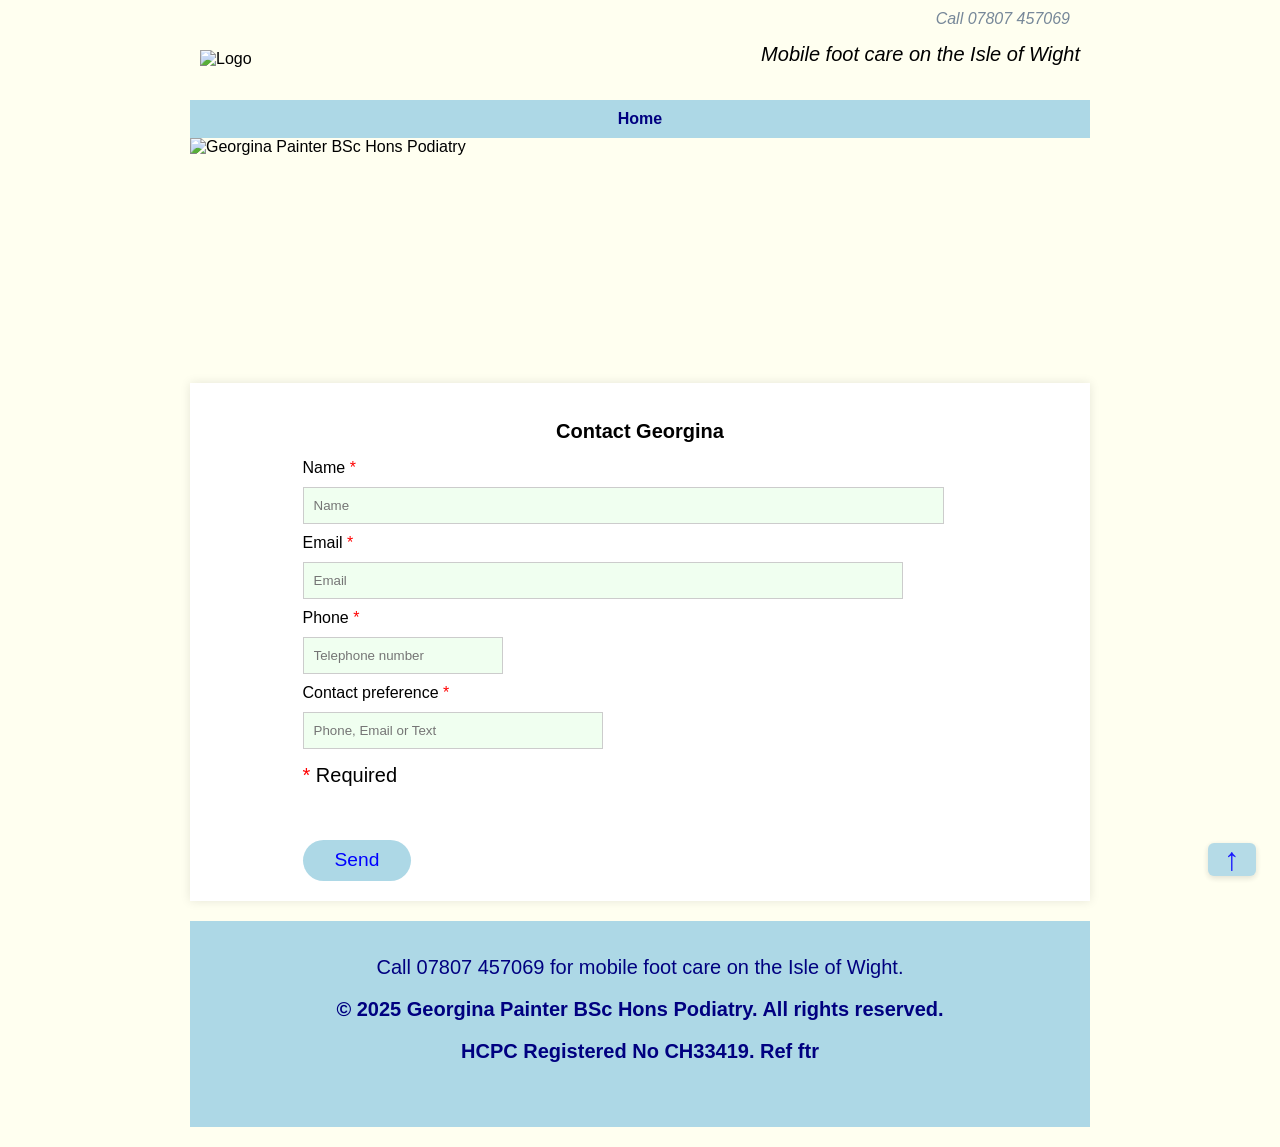
==== contact.html @ 0d1832a0 "bugfix" ====
<!DOCTYPE html>
<html lang="en">
<!--Framework v3 GFBase 2026-02-27-->

<head>
    <meta charset="UTF-8">
    <meta name="viewport" content="width=device-width, initial-scale=1.0">
    <meta name="description" content="Georgina Painter BSc (Hons) Podiatry. Contact us for a complete mobile chiropody and podiatry service in the comfort of your own home.">
    <link rel="stylesheet" href="css/base.css">
    <link rel="stylesheet" href="css/theme.css">
    <link rel="stylesheet" href="css/custom.css">
    <title>Georgina Foot Care</title>
</head>


<body>

    <section class="top-bar" id="home">
        <a class="call" href="tel:07807457069" title="07904 061269">Call 07807 457069</a>
    </section>


<header>
    <div class="site-header">
        <div class="header-left">
            <img src="assets/images/logo.webp" alt="Logo" width="200" height="100">
        </div>

        <div class="header-right">
            <p><em>Mobile foot care on the Isle&nbsp;of&nbsp;Wight</em></p>
        </div>
    </div>

    <nav>
        <a href="index.html" aria-current="page">Home</a>
    </nav>

</header>

<section class="hero-container">
    <section class="hero-image">
        <img src="assets/images/hero.webp"
             alt="Georgina Painter BSc Hons Podiatry"
             loading="eager"
             fetchpriority="high"
        >
    </section>
</section>

<main>
    <div class="container-contact">
        <section id="contact" class="item-contact">
            <h2>Contact Georgina</h2>
            <form
              action="https://submit-form.com/FcOhmtqC0" method="POST"
            >
                <label for="name" class="required">Name</label>
                <input type="text" id="name" name="name" placeholder="Name" required aria-required="true">

                <label for="email" class="required">Email</label>
                <input type="email" id="email" name="email" placeholder="Email" required aria-required="true">

                <label for="phone" class="required">Phone</label>
                <input type="tel" id="phone" name="phone" placeholder="Telephone number" required aria-required="true">

                <label for="callback" class="required">Contact preference</label>
                <input type="text" id="callback" name="callback" placeholder="Phone, Email or Text" required aria-required="true">

                <!--<label for="message">Message</label>
                <textarea id="message" name="message" placeholder="Optional Message"></textarea>-->

                <p class="red-asterisk">Required</p>

                <div class="cf-turnstile" data-sitekey="0x4AAAAAABiledqTBpWCdr0-" data-callback="javascriptCallback" aria-label="Captcha Verification" ></div>
                <button type="submit">Send</button>
            </form>
          </section>
        </div>

        <a href="#top" class="back-to-top" aria-label="Back to top">↑</a>

</main>

<footer>
  <div id="footer-placeholder">
    <div class="item-footer">
        <p><stong>Call 07807 457069 for mobile foot care on the Isle of Wight.<strong></p>
        <p>&copy; 2025 Georgina Painter BSc Hons Podiatry. All&nbsp;rights&nbsp;reserved.</p>
        <p>HCPC&nbsp;Registered&nbsp;No&nbsp;CH33419. Ref ftr</p><!-- fallback content -->
    </div>
  </div>
</footer>

</script>
    <script data-goatcounter="https://georginafootcare.goatcounter.com/count"
    async src="//gc.zgo.at/count.js">
</script>


<script 
src="https://challenges.cloudflare.com/turnstile/v0/api.js" defer>

</body>
</html>
---- css/base.css ----
/*Oakwood ltd Framework v3.0.05  2026-02-27 */

/* FIRST: consistent box sizing */
*,
*::before,
*::after {
    box-sizing: border-box;
}

/* SECOND: default font declaration */
/* montserrat-regular - latin */
@font-face {
    font-display: swap;
    font-family: 'Montserrat';
    font-style: normal;
    font-weight: 400;
    src: url('../assets/fonts/montserrat-v29-latin-regular.woff2') format('woff2');
}
/* montserrat-italic - latin */
@font-face {
    font-display: swap;
    font-family: 'Montserrat';
    font-style: italic;
    font-weight: 400;
    src: url('../assets/fonts/montserrat-v29-latin-italic.woff2') format('woff2');
}
/* montserrat-700 - latin */
@font-face {
    font-display: swap;
    font-family: 'Montserrat';
    font-style: normal;
    font-weight: 700;
    src: url('../assets/fonts/montserrat-v29-latin-700.woff2') format('woff2');
}

/* THIRD: Variables declaration */

:root {
    --site-max-width: 900px;
    /* Responsive padding */
    --spacing-inline: clamp(1rem, 5vw, 4rem);
    --spacing-block: 10px;

    --border-radius: 6px;           /* Border radius */
    --font-base: Montserrat, sans-serif;
    --font-brand: Montserrat, sans-serif;
    --font-fluid-small: clamp(1rem, 0.8vw + 0.9rem, 1.2rem);
    --font-fluid-large: clamp(1.8rem, 0.8vw + 1.6rem, 2.2rem);

    --shadow-light: 0 0 10px rgba(0,0,0,0.1);
    --shadow-medium: 0 4px 12px rgba(0,0,0,0.15);

    --title-align: center;
    --heading-align: left;
    --th-td-text-align: left;

    --brand-primary: seagreen;   /* Design tokens */
    --brand-accent: lightseagreen;

    --text-dark: black;
    --text-medium: lightslategrey;
    --text-light: white;


    --bg-outer: ivory;
    --bg-inner: white;
    --bg-blockquote-table: honeydew;

    --bg-nav-footer: seagreen;
    --text-nav:lawngreen;
    --text-nav-hover:white;
    --text-footer:white;

    --bg-button: seagreen;
    --bg-button-hover: seagreen;
    --text-button:lawngreen;
    --text-button-hover:white;
    --button-radius: 25px;

    --link-color: blue;
    --link-hover-color: navy;

    --bg-card-one: #d8f2ee;
    --bg-card-two: #cde8e4;

}

/* Non container specific */

html, body {
    font-family: var(--font-base);
    margin: 0;
    padding: 0;
    /* overflow-x: hidden;  Prevents horizontal scrolling it masks bugs*/
    background: var(--bg-outer);
    color: var(--text-dark);
    scroll-behavior: smooth;
}

h1, h2 {
    text-align: var(--title-align);
}

h3, h4, h5, h6 {
    text-align: var(--heading-align);
    margin-top: 2.5em;
}

/* Responsive typography */
p { font-size: clamp(1rem, 2vw, 1.25rem); }
h1 { font-size: 1.75em; } /* reduced .25em */
h2 { font-size: 1.25em; } /* reduced .25em */
h3 { font-size: 1.17em; } /* default */
h4 { font-size: 1em ;}  /* default */
h5 { font-size: 0.83em; } /* default */
h6 { font-size: 0.67em; } /* default */


p {
    line-height: 1.6;
    margin: 0 auto 0.5em; /* top lr bottom */
}

p.larger-text {
    font-size: 1.1em;
}

a {
    color: var(--link-color);
    background-color: transparent;
    text-decoration: none;
    transition: all 0.2s ease;
    }

a:hover {
    color: var(--link-hover-color);
    font-weight: bold;
    text-decoration: none;
}

/* Spaced list */
    /* Vertical list — extra space between items, no underlines on links */
    ul.spaced-list {
      /* list-style: none;    remove bullets if you want */
      padding: 20px;
      margin: 1rem;
    }
    ul.spaced-list li {
      margin: 0 0 1rem 0;     /* bottom spacing between items */
    }
    ul.spaced-list a {
      text-decoration: none;  /* remove underline */
      font-size: 1.25rem;   /* increase text size (adjust as needed) */
      /*color: inherit;         /* keep link colour same as surrounding text */
    }

    ul.spaced-list a:hover {
        color: var(--link-hover-color);
        font-weight:700;

    }

/* End Spaced list */


button {
    background-color: var(--bg-button);
    color: var(--text-button);
    font-size: 1.2rem;
    padding: 0.6rem 1rem;
    cursor: pointer;
    border: none;
    border-radius: var(--button-radius);
    font-weight: 500;
    transition:
        background-color 0.15s ease,
        color 0.15s ease,
        font-weight 0.15s ease;
}

button:hover {
    color: var(--text-button-hover);
    background-color: var(--bg-button-hover);
}




/* End non container apecific */

/*sections */

    .top-bar {
        padding: 10px 0 0;             /* Small top padding */
        display: flex;
        justify-content: space-between; /* Horizontal spacing */
        align-items: center;            /* Center items vertically */
        max-width: var(--site-max-width);               /* Single boxed content */
        margin: 0 auto;                 /* Center container horizontally */
    }

    .top-bar .call {
        text-decoration: none;
        font-size: var(--font-fluid-small)
        font-weight: bold;
        font-style: italic;
        color: var(--text-medium);
        margin-left: auto;  /* Pushes this flex item to the right */
        margin-right: 20px; /* Optional right margin */
    }


    .top-bar .call:hover {
        color: var(--link-hover-color);
    }

/* Header 1 2 or 3 items one row */

.site-header {
    display: grid;
    grid-template-columns: 1fr auto 1fr;
    align-items: center;
    max-width: var(--site-max-width);
    margin: 10px auto 20px;
    padding: 0 10px;
    gap: 10px;
}
.site-title {
    font-family: var(--font-brand);
    font-weight: 400;
    font-size: 4rem;
    text-align: center;
}
.header-left {
    grid-column: 1;
}

.header-center {
    grid-column: 2;
    text-align: center;
}

.header-right {
    grid-column: 3;
    text-align: right;
}

/* Responsive images */
.header-left img,
.header-center img,
.header-right img {
    max-width: 100%;
    height: auto;
}

    nav {
        display: flex;
        flex-wrap: wrap;               /* allow items to wrap to new lines */
        background-color: var(--bg-nav-footer);
        justify-content: center;       /* horizontal spacing */
        padding: 10px 0;               /* top and bottom */
        max-width: var(--site-max-width);              /* single column boxed content */
        margin: 0 auto;                /* center container horizontally */
    }

    nav a {
        color: var(--text-nav);
        padding: 0 15px;               /* left and right spacing */
        text-decoration: none;         /* remove underline */
        font-weight: bold;
        white-space: nowrap;           /* optional: prevent text itself from breaking */
    }

    nav a:hover {
        color: var(--text-nav-hover);
    }


    .hero-container {
        max-width: var(--site-max-width);
        display: block; /* Default but safe repeat */
        margin: 0 auto;
    }

    .hero-image {
        position: relative;
        aspect-ratio: 4 / 1;
        width: 100%;
        display: block;  /* Default but safe repeat */
    }

    .hero-image img {
        position: absolute;
        top: 0;
        left: 0;
        width: 100%;
        height: 100%;  /* Fills container fully */
        display: block;
        object-fit: cover;  /* Crop if needed, prevents distortion */
    }


/* End hero */

/* Intro */

.intro-container {
    max-width: var(--site-max-width);
    margin: 0 auto;
    padding: 20px 0;
}

.intro-heading {
    width: 100%;
    font-style: italic;
    font-size: var(--font-fluid-small)
    text-align: center;
}

.intro-item {
    width: 85%;
    margin: 0 auto;
    display: flex;
    flex-direction: column;
    align-items: center;
    background-color: var(--bg-inner);

}

.intro-item p {
    max-width: 85%;
    margin-bottom: 1rem;
    text-align: justify;
    text-justify: inter-word;
    font-size: var(--font-fluid-small)
}


.intro-item img {
    display: block;
    margin: 0 auto;
    max-width: 95%;
    padding-top: 10px;
    height: auto;

}

.intro-item blockquote {
    background: var(--bg-blockquote-table);
    padding-top: 10px;
}
/* End intro */

/* Multi column cards */
.feature-container {
    max-width: var(--site-max-width);
    margin: 0 auto;
    display: flex;
    flex-wrap: wrap;
    justify-content: center;
    gap: var(--spacing-block);
    padding: 20px;
}

.feature-item {
    flex: 1 1 calc(33.33% - 14px);  /* 3-col */
    background-color: var(--bg-inner);
    padding: 20px;
    box-shadow: var(--shadow-light);
}

.feature-item.card {
    flex: 1 1 calc(25% - 15px);     /* 4-col override: 20px gap ÷ 4 items ≈ 15px */
}

.feature-item img {
    display: block;
    margin: 0 auto;
    max-width: 100%;
    height: auto;
}

/* Content */

    /* Main content wrapper */
    .content-container {
        max-width: var(--site-max-width);
        margin: 0 auto;
        display: flex;
        flex-direction: column;
        padding-inline: var(--spacing-inline);
        padding-block: var(--spacing-block);
        align-items: stretch; /* important */
    }

    /* Individual content blocks */
    .content-item {
        width: 100%;
        padding: clamp(5px, 1vw, 32px);
        background-color: var(--bg-inner);
        box-shadow: var(--shadow-light);
        margin: 3rem auto 1.5rem;
    }

    /* Figures */
    .content-item figure {
        margin: 3rem 0 1.5rem;
        box-shadow: none;
        background: none;
    }

    /* Images */
    .content-item img {
        display: block;
        max-width: 100%;       /* keeps image within container width */
        max-height: 90vh;     /* limits height to viewport */
        width: auto;           /* keeps aspect ratio */
        height: auto;          /* keeps aspect ratio */
        margin: 0 auto 1.5rem;
        border-radius: var(--border-radius);
        box-shadow: var(--shadow-light);
        object-fit: contain;   /* ensures it fits inside max-height/max-width */
    }


    /* Captions (centered, responsive) */
    .content-item figcaption {
        max-width: 700px;
        margin: 0 auto;
        font-size: clamp(1rem, 2vw + 0.5rem, 1.2rem);
        font-style: italic;
        text-align: center;
    }

    /* Narrow image blocks (portrait) */
    .content-item.narrow figure {
        max-width: 50%;           /* mobile: 50% of container */
        margin: 3rem auto 1.5rem; /* vertical rhythm */
    }

            /* Side-by-side image container */
    .content-item.side-by-side {
        display: grid;
        grid-template-columns: repeat(2, 1fr);
        gap: 1.5rem;
        align-items: stretch;   /* critical */
        margin: 3rem auto 1.5rem;
    }

    .content-item.side-by-side figure {
        display: grid;
        grid-template-rows: 1fr auto; /* second follows first */
        height: 100%;
        margin: 1.5em 0 0em;
      }

/* Images themselves */
.content-item.side-by-side img {
    display: block;
    width: 100%;
    height: auto;
    max-height: 80vh;           /* desktop: never dominate screen */
    object-fit: contain;
    margin: 0;
}

/* Captions stay aligned */
    .content-item.side-by-side figcaption {
        margin-top: 0.75rem;
        margin-bottom: 1.75rem;
        text-align: center;
        align-self: end;         /* baseline alignment */
    }


    .content-item p {
        max-width: 65ch;
        margin-left: auto;
        margin-right: auto;
    }

    .content-item ul {
        max-width: 65ch;
        margin: 1rem auto;      /* center the ul like the paragraph */
        /*padding-left: 0;         remove browser’s default indent */
        font-size: clamp(1rem, 2vw + 0.5rem, 1.2rem);
        line-height: 1.6;
    }

    .content-item li {
        margin-left: 1.2rem;    /* manual indent so bullets align with text */
        margin-bottom: 0.6rem;
    }

    .content-item blockquote {
        width: 95%;                /* Makes blockquote wider on all screens */
        max-width: 600px;           /* Set a sensible upper limit for desktops */
        background: honeydew;
        border-left: 4px solid #ccc;
        padding: 0.5em 1em;
        margin: 1em auto;
        font-size: clamp(1rem, 2vw + 0.5rem, 1.2rem);
        font-style: italic;
    }

    /* Table styling */
    .content-item .table-wrapper { /* Wrapper for responsive scrolling */
        overflow-x: auto;       /* horizontal scroll if table too wide */
    }

    .content-item table {
        width: 95%;
        max-width: 600px;
        margin: 1em auto;
        border-left: 4px solid #ccc;
        background-color: honeydew;
        border-collapse: collapse;   /* prevents double borders */
        font-size: clamp(1rem, 2vw + 0.5rem, 1.2rem);
    }

    /* Cell styling to mimic border="1" */
    .content-item table th,
    .content-item table td {
        border: 1px solid black;   /* cell borders */
        padding: 0.5em 1em;
        text-align: var(--th-td-text-align);          /* default alignment */
    }

    /* Only shrink specific header cells */
    .content-item table th.small-head {
        font-size: 0.85rem;
        font-weight: bold;         /* optional: keeps header emphasis */
    }

/*End content*/

/* Single contact Column */
    .container-contact {
        max-width: var(--site-max-width);
        margin: 0 auto;
        background-color: var(--bg-inner);
        box-shadow: var(--shadow-light);
    }

    .item-contact {
        max-width: 75%; /* Keeps sections from being too wide */
        margin: 20px auto;
        padding-block:20px;
        background-color: var(--bg-inner);

    }

   input[type="text"], input[type="email"], input[type="tel"], textarea {
        width: 95%;
        padding: 10px;
        margin: 10px 0;
        border: 1px solid #ccc;
        background-color: var(--bg-blockquote-table);
    }

    label, textarea {
        display: block; /* force new lines between items*/
        /*margin-bottom: 10px; /* optional spacing */
    }

    #email {
        max-width: 600px;
    }

    #phone {
        max-width: 200px;
    }

    #callback {
        max-width: 300px;
    }

button[type="submit"] {
    padding: 0.6rem 2rem;
    margin-top: 2em;
}

    label.required:after {
        content: " *";
        color: red;
    }
    .red-asterisk::before {
        content: "* ";
        color: red;
    }

    .cf-turnstile {
        overflow: hidden;
        display: block;
    }


/* End Single contact column */

/* Back to top */
    .back-to-top {
        position: fixed;
        bottom: 24px;
        right: 24px;
        padding: 10px 16px;
        font-size: 2rem;
        line-height:0.8rem;
        font-weight: bold;
        color: var(--text-button);
        background: var(--bg-button);
        border-radius: var(--border-radius);
        text-decoration: none;
        box-shadow: 0 2px 6px rgba(0,0,0,0.15);
        z-index: 1000;
        opacity: 0.9;
        transition: opacity 0.2s;
    }

    .back-to-top:hover, .back-to-top:focus {
        opacity: 1;
        color: var(--text-button-hover);
        outline-offset: 2px;
    }
/* End back to top */

/* Footer */

    footer {
        display: flex;
        flex-direction: column;
        background-color:var(--bg-nav-footer);
        align-items: center;        /* Center items horizontally */
        gap: 20px;
        padding: 10px 0px;          /* Top and Bottom */
        max-width: var(--site-max-width);           /* Single column boxed content */
        margin: 20px auto;             /* Center container horizontally */

    }
    
    footer .item-footer {
        width: 100%;
        color: var(--text-footer);
        text-align: center;
        padding: 20px 0;
    }

/* End footer */


/* Media queries */

    @media (max-width: 900px) {

        .feature-container {
            flex-direction: column;
            align-items: center;
         }

        .feature-item {
            width: 90%; /* Adjust width to ensure it is properly centered */
            max-width: 600px;
        } 
    } 

@media (max-width: 768px) {

    .top-bar .call { /*Check if needed on gFcare */
        font-size: clamp(0.9rem, 0.8vw + 0.8rem, 1rem);
    }

    .site-header {
        display: grid;
        grid-template-columns: 1fr; /* Single column */
        text-align: center;
        gap: 5px;
    }

    .header-left {
        grid-column: 1;
    }

    .header-center {
        grid-column: 1;       /* Move below logo */
        margin-top: 10px;
    }

    .header-right {
        display: none;        /* Hide Instagram icon */
    }


    .content-item.side-by-side {
        grid-template-columns: 1fr;
        justify-items: center;
    }

    .content-item.side-by-side figure {
        width: 100%;
        max-width: 500px;
    }

    /* 10px space above the first image only */
    .content-item.side-by-side figure:first-child {
        margin-top: 10px;
    }

    .content-item.side-by-side img {
        height: auto;
    }

        .intro-title {
          /* font-size: 0.7em;   Change font size  on mobile */
        }            
        
        .intro-icon {
            display: block; /* Display on mobile */
            padding:20px;
        }


        .cf-turnstile {
            width: 200px; 
        }
    }  


/* end media queries */
---- css/theme.css ----
/*Oakwood ltd Framework v3.0.0  2026-02-25 */
/* Brand: Variables declaration */

/* General */
:root {

    --brand-primary: lightblue;   /* Design tokens */
    --brand-accent: blue;

    --bg-nav-footer: lightblue;
    --text-footer:navy;
    --text-nav:navy;
    --text-nav-hover:blue;

    --bg-button: lightblue;
    --bg-button-hover:dodgerblue;
    --text-button:blue;
    --text-button-hover:white;
    --button-radius: 25px;

}

/* Fonts */

@font-face {
    font-display: swap;
    font-family: 'ManufacturingConsent';
    font-style: normal;
    font-weight: 400;
    src: url('../assets/fonts/ManufacturingConsent-Regular.ttf') format('truetype');
}  /* Add this */
---- css/custom.css ----
/*Oakwood ltd Framework v3.0 custom.css */

/* site specific */

/* Overides */

:root {
    --title-align: center;
    --heading-align: center;
}

/* Additions */

.su-codes {
    font-size: 80%;
    font-weight: 500;
}
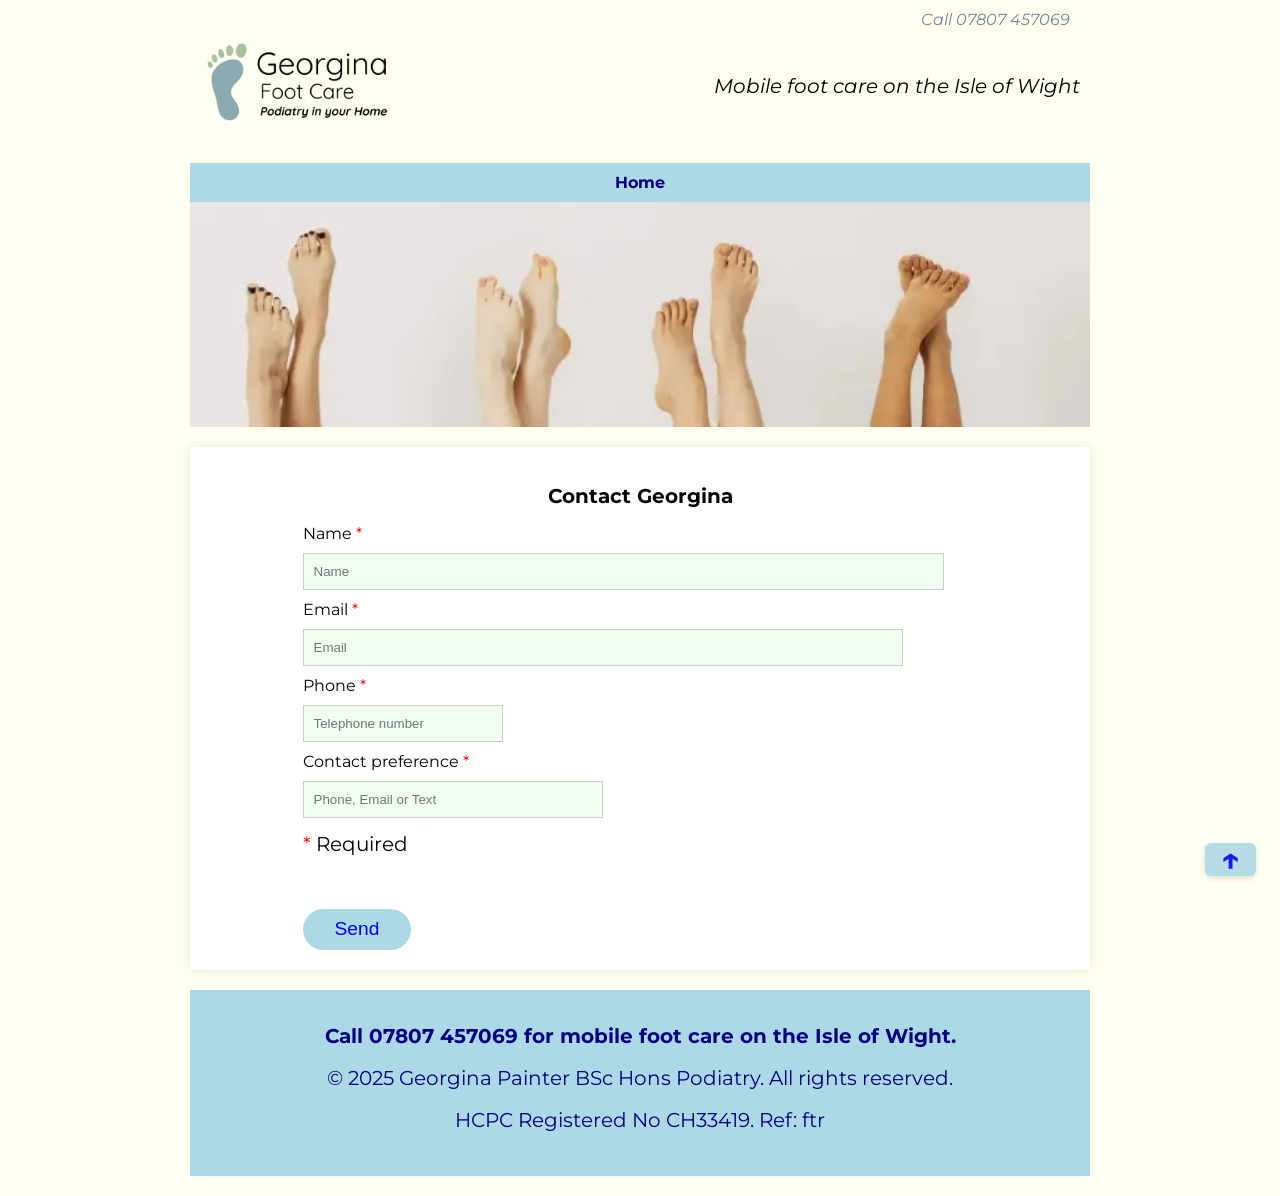
==== commit 8df73506: "Overhaul  3.0.06" ====
--- a/contact.html
+++ b/contact.html
@@ -15,15 +15,15 @@
 
 <body>
 
-    <section class="top-bar" id="home">
-        <a class="call" href="tel:07807457069" title="07904 061269">Call 07807 457069</a>
+    <section class="top-bar" id="top">
+        <a class="call" href="tel:07807457069" title="07904 061269" aria-label="Call Georgina Foot Care on 07807 457069">Call 07807 457069</a>
     </section>
 
 
 <header>
     <div class="site-header">
         <div class="header-left">
-            <img src="assets/images/logo.webp" alt="Logo" width="200" height="100">
+            <img src="assets/images/logo.webp" alt="Georgina Foot Care logo" width="200" height="100">
         </div>
 
         <div class="header-right">
@@ -35,17 +35,18 @@
         <a href="index.html" aria-current="page">Home</a>
     </nav>
 
+
+    <section class="hero-container">
+        <section class="hero-image">
+            <img src="assets/images/hero.webp"
+                 alt="Georgina Painter BSc Hons Podiatry"
+                 loading="eager"
+                 fetchpriority="high"
+            >
+        </section>
+    </section>
+
 </header>
-
-<section class="hero-container">
-    <section class="hero-image">
-        <img src="assets/images/hero.webp"
-             alt="Georgina Painter BSc Hons Podiatry"
-             loading="eager"
-             fetchpriority="high"
-        >
-    </section>
-</section>
 
 <main>
     <div class="container-contact">
@@ -84,21 +85,23 @@
 <footer>
   <div id="footer-placeholder">
     <div class="item-footer">
-        <p><stong>Call 07807 457069 for mobile foot care on the Isle of Wight.<strong></p>
+        <p><strong>Call 07807 457069 for mobile foot care on the Isle of Wight.</strong></p>
         <p>&copy; 2025 Georgina Painter BSc Hons Podiatry. All&nbsp;rights&nbsp;reserved.</p>
-        <p>HCPC&nbsp;Registered&nbsp;No&nbsp;CH33419. Ref ftr</p><!-- fallback content -->
+        <p>HCPC&nbsp;Registered&nbsp;No&nbsp;CH33419. Ref: ftr</p><!-- fallback content -->
     </div>
   </div>
 </footer>
 
-</script>
-    <script data-goatcounter="https://georginafootcare.goatcounter.com/count"
-    async src="//gc.zgo.at/count.js">
+<script
+  data-goatcounter="https://georginafootcare.goatcounter.com/count"
+  async
+  src="//gc.zgo.at/count.js">
 </script>
 
-
-<script 
-src="https://challenges.cloudflare.com/turnstile/v0/api.js" defer>
-
+<script
+  src="https://challenges.cloudflare.com/turnstile/v0/api.js"
+  defer>
+</script>
 </body>
 </html>
+
--- a/css/custom.css
+++ b/css/custom.css
@@ -1,7 +1,7 @@
 
 /*Oakwood ltd Framework v3.0 custom.css */
 
-/* site specific */
+/* site GFCare specific */
 
 /* Overides */
 
@@ -10,11 +10,13 @@
     --heading-align: center;
 }
 
+.cta {
+    margin:0 auto;
+    font-style: italic;
+    text-align: center;
+    padding-top: 4rem;
+}
+
 /* Additions */
 
-.su-codes {
-    font-size: 80%;
-    font-weight: 500;
-}
 
-
